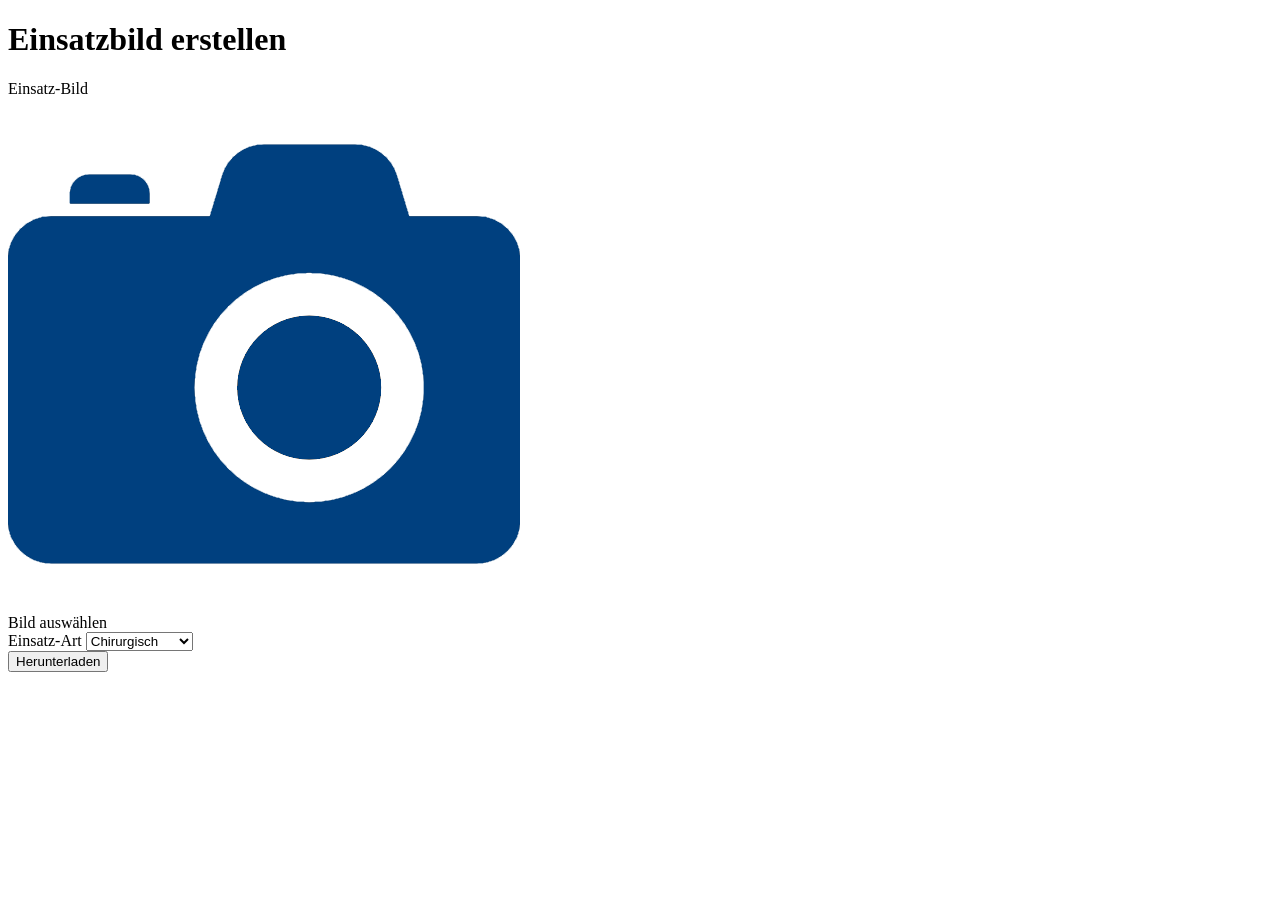
==== templates/index.html @ fa9214f5 "Commit Test" ====
<!DOCTYPE html>
<html lang="de">
    <head>
        <meta charset="UTF-8">
        <link href="{{  url_for('static', filename='css/style.css') }}" rel="stylesheet">

        <title>FRPG Einsatzbild</title>
        <link rel="icon" type="image/png" href="../static/img/frpg-logo.png">

        <link rel="manifest" href="/static/manifest.json">
        <!-- IOS-Support -->
        <link rel="apple-touch-icon" href="/static/icons/icon-512.png">
        <meta name="apple-mobile-web-app-status-bar" content="#00407f">
        <meta name="theme-color" content="#00407f">
    </head>
    <body>
        <h1>Einsatzbild erstellen</h1>

        <form action="/upload" method="post" enctype="multipart/form-data">

            <!-- Upload Bereich -->
            <div class="form-group">
                <label class="form-label">Einsatz-Bild</label>

                <label class="upload-container">
                    <input type="file"
                           accept="image/png, image/jpeg, image/jpg"
                           name="file"
                           id="fileInput"
                           required
                           hidden>

                    <div class="upload-content">
                        <img src="../static/img/upload-icon.png"
                             alt="upload-icon"
                             class="upload-icon">

                        <div class="upload-text">
                            <span id="uploadLabel">Bild auswählen</span>
                        </div>
                    </div>
                </label>
            </div>

            <div class="form-group">
                <label for="selection">Einsatz-Art</label>
                <select id="selection" name="selection" required class="custom-select">
                    <option value="chirurgisch">Chirurgisch</option>
                    <option value="internistisch">Internistisch</option>
                    <option value="neurologisch">Neurologisch</option>
                    <option value="reanimation">Reanimation</option>
                    <option value="verkehrsunfall">Verkehrsunfall</option>
                </select>
            </div>


            <button type="submit" class="submit-btn">Herunterladen</button>
        </form>
        <script>
            if ('serviceWorker' in navigator) {
              navigator.serviceWorker.register('/static/service-worker.js');
            }
        </script>
    </body>
</html>
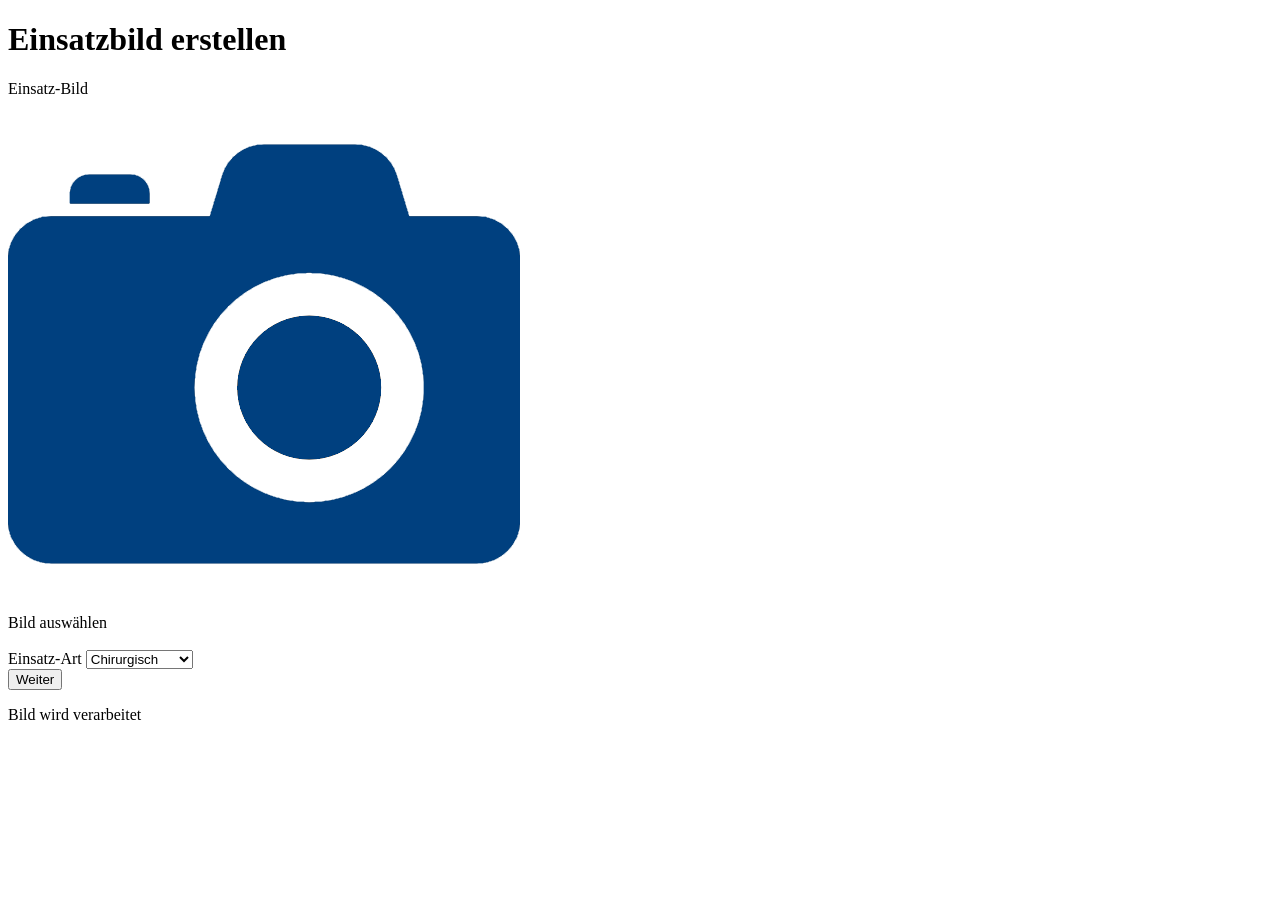
==== commit 032a8b0f: "Cleaned py & html" ====
--- a/templates/index.html
+++ b/templates/index.html
@@ -1,13 +1,18 @@
 <!DOCTYPE html>
 <html lang="de">
     <head>
+        <!-- Imports -->
         <meta charset="UTF-8">
+        <meta name="viewport" content="width=device-width, initial-scale=1.0">
         <link href="{{  url_for('static', filename='css/style.css') }}" rel="stylesheet">
 
+        <!-- Website -->
         <title>FRPG Einsatzbild</title>
         <link rel="icon" type="image/png" href="../static/img/frpg-logo.png">
 
+        <!-- PWA -->
         <link rel="manifest" href="/static/manifest.json">
+
         <!-- IOS-Support -->
         <link rel="apple-touch-icon" href="/static/icons/icon-512.png">
         <meta name="apple-mobile-web-app-status-bar" content="#00407f">
@@ -16,7 +21,7 @@
     <body>
         <h1>Einsatzbild erstellen</h1>
 
-        <form action="/upload" method="post" enctype="multipart/form-data">
+        <form id="uploadForm" action="/upload" method="post" enctype="multipart/form-data">
 
             <!-- Upload Bereich -->
             <div class="form-group">
@@ -39,6 +44,7 @@
                             <span id="uploadLabel">Bild auswählen</span>
                         </div>
                     </div>
+                    <img id="previewImage">
                 </label>
             </div>
 
@@ -53,13 +59,44 @@
                 </select>
             </div>
 
+            <!-- Download Button
 
             <button type="submit" class="submit-btn">Herunterladen</button>
+
+            -->
+
+            <button type="submit" class="submit-btn">Weiter</button>
         </form>
+
+        <div id="loading-screen">
+            <div class="spinner"></div>
+            <p>Bild wird verarbeitet</p>
+        </div>
+
         <script>
             if ('serviceWorker' in navigator) {
               navigator.serviceWorker.register('/static/service-worker.js');
             }
+
+            document.getElementById("uploadForm").addEventListener("submit", function () {
+                document.getElementById("loading-screen").style.display = "flex";
+            });
+
+            // Preview Image Function
+
+            const fileInput = document.getElementById("fileInput");
+            const preview = document.getElementById("previewImage");
+
+            fileInput.addEventListener("change", function() {
+
+                const file = this.files[0];
+
+                if (file) {
+                    preview.src = URL.createObjectURL(file);
+                    preview.style.display = "block";
+                }
+
+            });
         </script>
     </body>
 </html>
